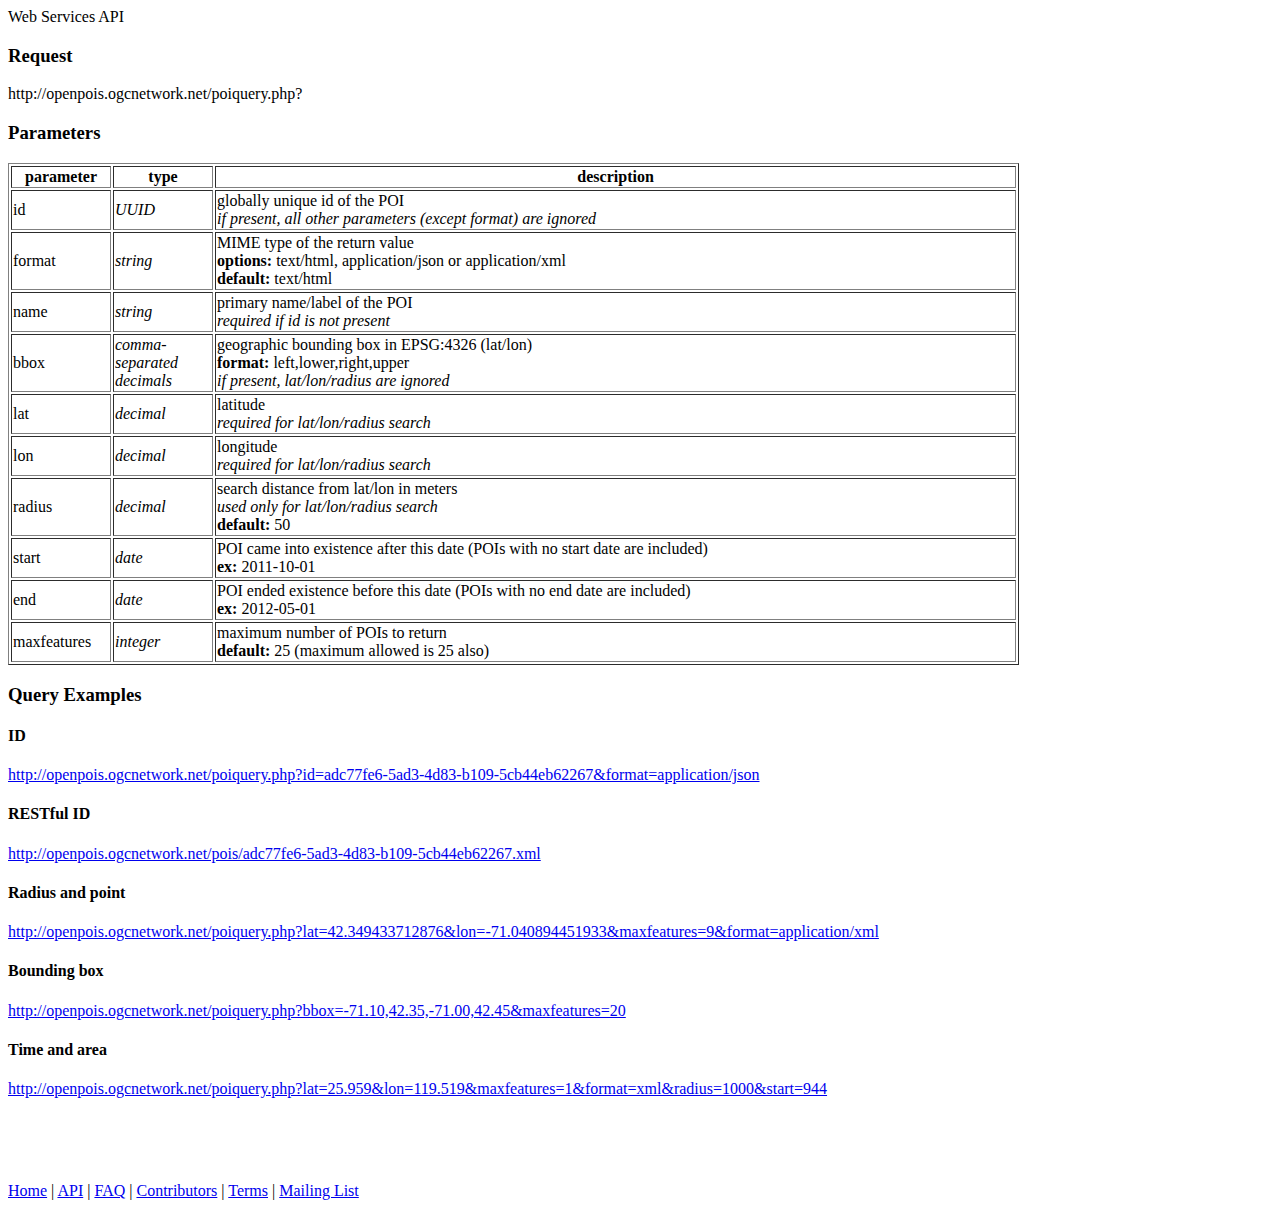
==== api.html @ a108b5b0 "changed openpoi to openpois" ====
<?xml version="1.0" encoding="UTF-8"?>
<!DOCTYPE html><html xmlns="http://www.w3.org/1999/xhtml">
  <head>
    <meta content="text/html; charset=UTF-8" http-equiv="content-type" />
    <title>OpenPOI Registry Web Services API</title>
	<link type="text/css" rel="stylesheet" href="css/MyFontsWebfontsKit.css">
    <link type="text/css" rel="stylesheet" href="css/main.css" />
  </head>
  <body>
<div id="fb-root"></div>
<script>(function(d, s, id) {
  var js, fjs = d.getElementsByTagName(s)[0];
  if (d.getElementById(id)) return;
  js = d.createElement(s); js.id = id;
  js.src = "//connect.facebook.net/en_US/all.js#xfbml=1&appId=473919912642476";
  fjs.parentNode.insertBefore(js, fjs);
}(document, 'script', 'facebook-jssdk'));</script>
    
    <div id="banner">
      <div id="title"></div>
      <div id="sub">Web Services API</div>
    </div>
    <h3>Request</h3>
    <span class="codehl">http://openpois.ogcnetwork.net/poiquery.php?</span>
    <h3>Parameters</h3>
    <table border="1" width="80%">
      <tbody>
        <tr>
          <th width="96" scope="col">parameter</th>
          <th width="96" scope="col">type</th>
          <th scope="col">description</th>
        </tr>
        <tr>
          <td>id</td>
          <td><em>UUID</em></td>
          <td>globally unique id of the POI<br />
            <em>if present, all other parameters (except format) are ignored</em></td>
        </tr>
        <tr>
          <td>format</td>
          <td><em>string<br />
            </em></td>
          <td>MIME type of the return value<br />
              <strong>options:</strong> text/html, application/json or
              application/xml <br />
              <strong>default:</strong> text/html
          </td>
        </tr>
        <tr>
          <td>name</td>
          <td><em>string</em></td>
          <td>primary name/label of the POI<br />
            <em>required if id is not present</em></td>
        </tr>
        <tr>
          <td>bbox</td>
          <td><em>comma-separated decimals</em></td>
          <td>geographic bounding box in EPSG:4326 (lat/lon)<br />
            <strong>format:</strong> left,lower,right,upper<br />
            <em>if present, lat/lon/radius are ignored</em></td>
        </tr>
        <tr>
          <td>lat</td>
          <td><em>decimal</em></td>
          <td>latitude<br />
            <em>required for lat/lon/radius search</em></td>
        </tr>
        <tr>
          <td>lon</td>
          <td><em>decimal</em></td>
          <td>longitude<br />
            <em>required for lat/lon/radius search</em></td>
        </tr>
        <tr>
          <td>radius</td>
          <td><em>decimal</em></td>
          <td>search distance from lat/lon in meters<br />
              <em>used only for lat/lon/radius search<br />
              </em><strong>default:</strong> 50
          </td>
        </tr>
        <tr>
          <td>start</td>
          <td><em>date</em></td>
          <td>POI came into existence after this date (POIs with no start date
            are included)<br />
            <strong>ex:</strong> 2011-10-01</td>
        </tr>
        <tr>
          <td>end</td>
          <td><em>date</em></td>
          <td>POI ended existence before this date (POIs with no end date are
            included)<br />
            <strong>ex:</strong> 2012-05-01</td>
        </tr>
        <tr>
          <td>maxfeatures</td>
          <td><em>integer</em></td>
          <td>maximum number of POIs to return<br />
            <strong>default:</strong> 25 (maximum allowed is 25 also)</td>
        </tr>
      </tbody>
    </table>
    <h3>Query Examples</h3>
    <h4>ID</h4>
    <p class="codehl"><a href="http://openpois.ogcnetwork.net/poiquery.php?id=adc77fe6-5ad3-4d83-b109-5cb44eb62267&amp;format=application/json"
        target="_new">http://openpois.ogcnetwork.net/poiquery.php?id=adc77fe6-5ad3-4d83-b109-5cb44eb62267&amp;format=application/json
        </a></p>
    <h4>RESTful ID</h4>
    <p class="codehl"><a href="http://openpois.ogcnetwork.net/pois/adc77fe6-5ad3-4d83-b109-5cb44eb62267.xml"
        target="_new">http://openpois.ogcnetwork.net/pois/adc77fe6-5ad3-4d83-b109-5cb44eb62267.xml</a></p>
    <h4>Radius and point</h4>
    <p class="codehl"><a href="http://openpois.ogcnetwork.net/poiquery.php?lat=42.349433712876&amp;lon=-71.040894451933&amp;maxfeatures=9&amp;format=application/xml"
        target="_new">http://openpois.ogcnetwork.net/poiquery.php?lat=42.349433712876&amp;lon=-71.040894451933&amp;maxfeatures=9&amp;format=application/xml</a></p>
    <h4>Bounding box</h4>
    <p><span class="codehl"><a href="http://openpois.ogcnetwork.net/poiquery.php?bbox=-71.10,42.35,-71.00,42.45&amp;maxfeatures=20"
          target="_new">http://openpois.ogcnetwork.net/poiquery.php?bbox=-71.10,42.35,-71.00,42.45&amp;maxfeatures=20</a></span></p>
    <h4>Time and area</h4>
    <p class="codehl"><a href="http://openpois.ogcnetwork.net/poiquery.php?lat=25.959&amp;lon=119.519&amp;maxfeatures=1&amp;format=xml&amp;radius=1000&amp;start=944"
        target="_new">http://openpois.ogcnetwork.net/poiquery.php?lat=25.959&amp;lon=119.519&amp;maxfeatures=1&amp;format=xml&amp;radius=1000&amp;start=944</a></p>
    <p><br />
    </p>
    <div data-show-faces="true" data-width="450" data-send="true" data-href="http://openpois.ogcnetwork.net/api.html"
      class="fb-like"></div>
    <p><br />
    </p>
    <!-- footer -->
    <div id="footer"> <a href="/">Home</a> | <a href="api.html">API</a> | <a
        href="faq.html">FAQ</a> | 
        <a href="contributors.html">Contributors</a> | 
		<a href="terms.html">Terms</a> | 
		<a href="https://lists.opengeospatial.org/mailman/listinfo/openpoidb-announce">Mailing
        List</a> </div>
  </body>
</html>
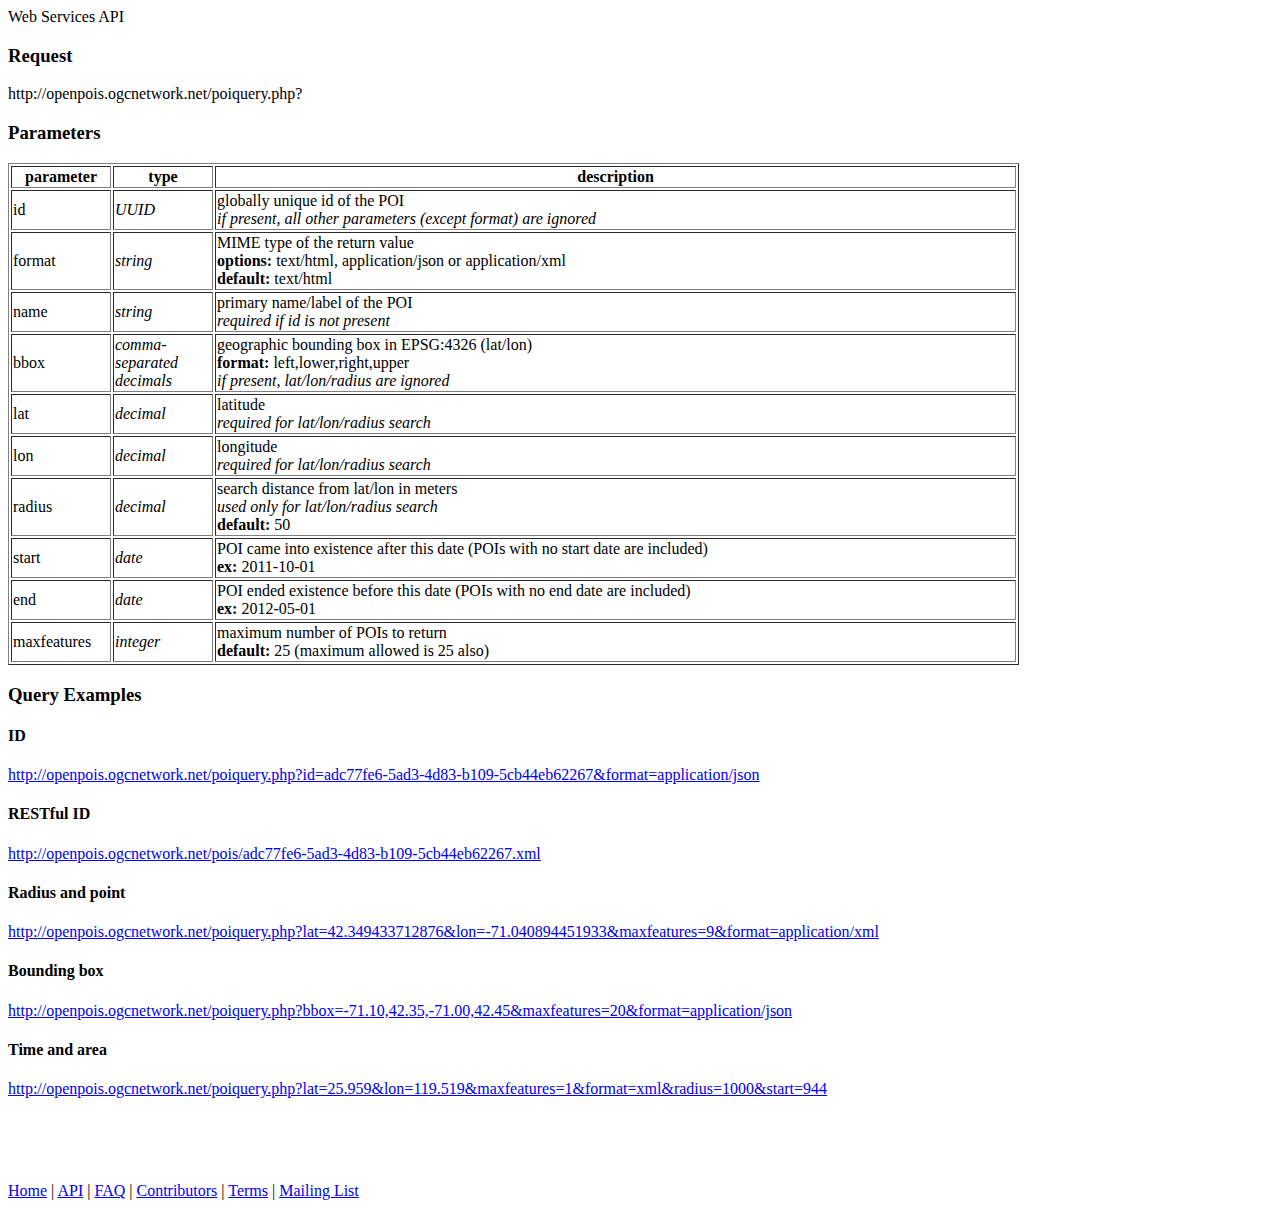
==== commit 689ad8cd: "changed bbox query to output JSON (default was HTML which was messing it up)" ====
--- a/api.html
+++ b/api.html
@@ -113,8 +113,8 @@
     <p class="codehl"><a href="http://openpois.ogcnetwork.net/poiquery.php?lat=42.349433712876&amp;lon=-71.040894451933&amp;maxfeatures=9&amp;format=application/xml"
         target="_new">http://openpois.ogcnetwork.net/poiquery.php?lat=42.349433712876&amp;lon=-71.040894451933&amp;maxfeatures=9&amp;format=application/xml</a></p>
     <h4>Bounding box</h4>
-    <p><span class="codehl"><a href="http://openpois.ogcnetwork.net/poiquery.php?bbox=-71.10,42.35,-71.00,42.45&amp;maxfeatures=20"
-          target="_new">http://openpois.ogcnetwork.net/poiquery.php?bbox=-71.10,42.35,-71.00,42.45&amp;maxfeatures=20</a></span></p>
+    <p><span class="codehl"><a href="http://openpois.ogcnetwork.net/poiquery.php?bbox=-71.10,42.35,-71.00,42.45&amp;maxfeatures=20&format=application/json"
+          target="_new">http://openpois.ogcnetwork.net/poiquery.php?bbox=-71.10,42.35,-71.00,42.45&amp;maxfeatures=20&format=application/json</a></span></p>
     <h4>Time and area</h4>
     <p class="codehl"><a href="http://openpois.ogcnetwork.net/poiquery.php?lat=25.959&amp;lon=119.519&amp;maxfeatures=1&amp;format=xml&amp;radius=1000&amp;start=944"
         target="_new">http://openpois.ogcnetwork.net/poiquery.php?lat=25.959&amp;lon=119.519&amp;maxfeatures=1&amp;format=xml&amp;radius=1000&amp;start=944</a></p>
